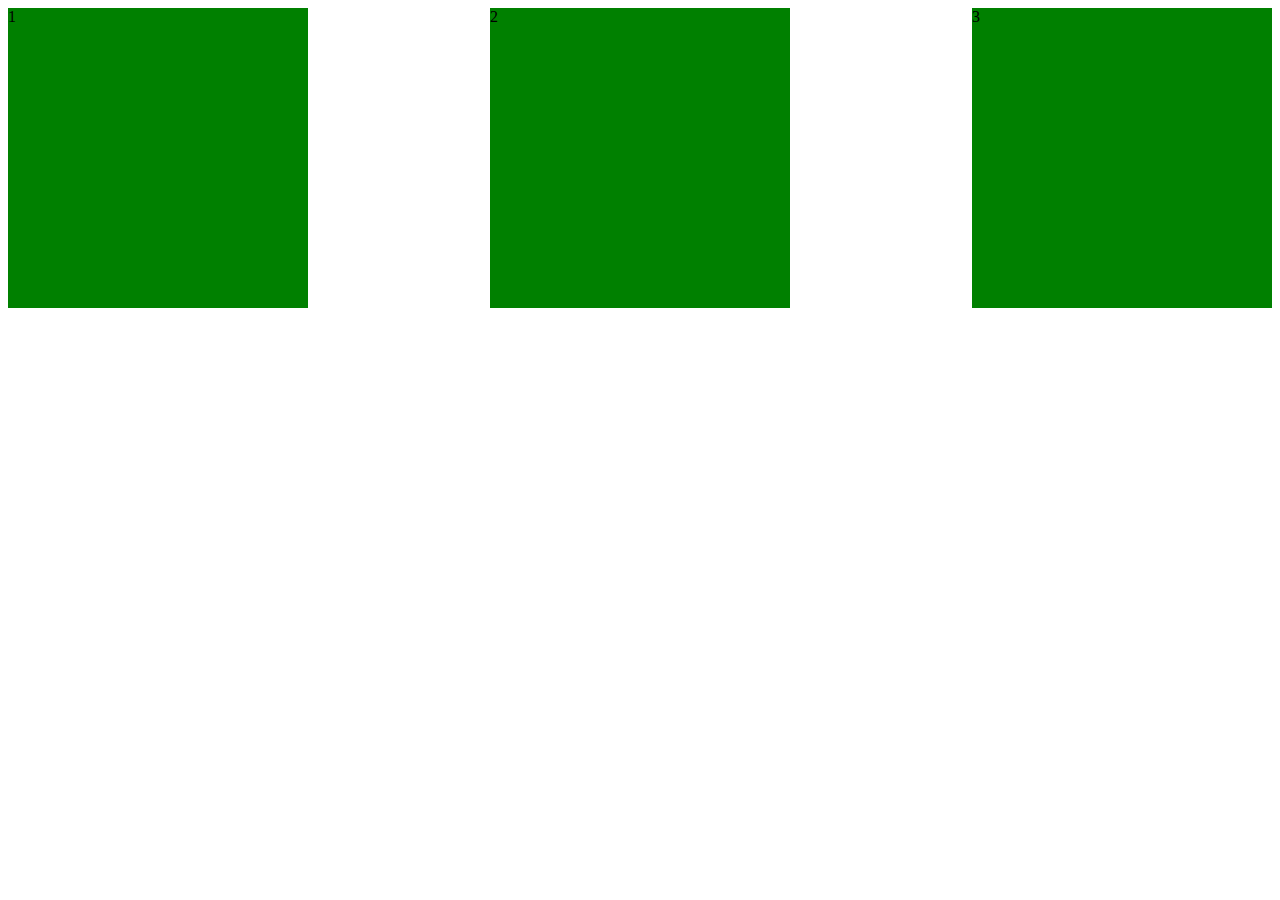
==== memoria/index.html @ 95d8e4e8 "memoria" ====
<!DOCTYPE html>
<html lang="en">

<head>
    <meta charset="UTF-8">
    <meta name="viewport" content="width=device-width, initial-scale=1.0">
    <link rel="stylesheet" href="index.css" />
    <title>Document</title>
</head>

<body>
    <div class="container">
        <div class="box" id="box-1">1</div>
        <div class="box" id="box-2">2</div>
        <div class="box" id="box-3">3</div>
    </div>

    <script src="script.js"></script>
</body>

</html>
---- memoria/index.css ----
.container {
    display: flex;
    justify-content: space-between;
}

.box {
    width: 300px;
    height: 300px;
    background: green;
}
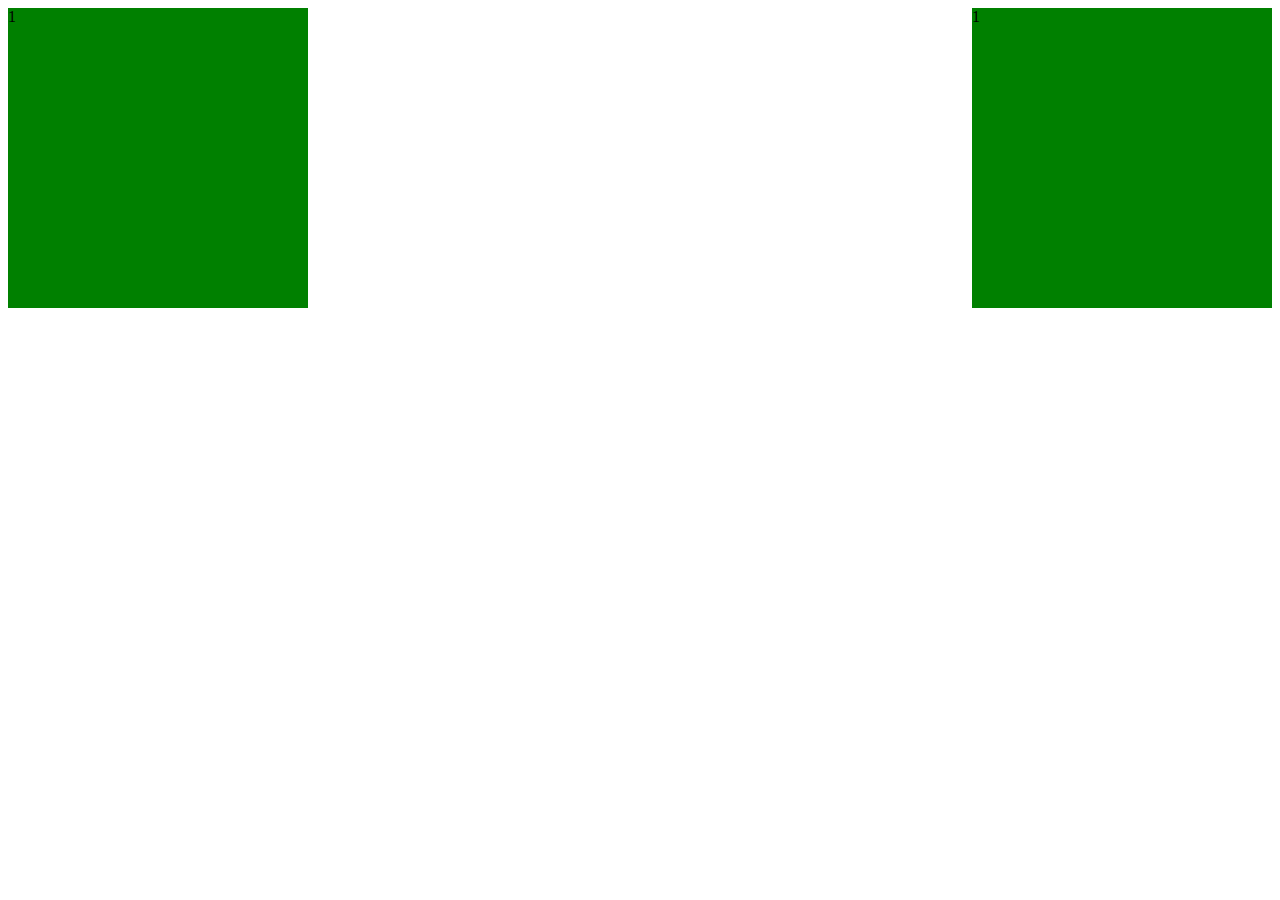
==== commit be5a745d: "j" ====
--- a/memoria/index.html
+++ b/memoria/index.html
@@ -9,10 +9,14 @@
 </head>
 
 <body>
-    <div class="container">
-        <div class="box" id="box-1">1</div>
+    <div class="container" id="container">
+        <!-- <div class="box" id="box-1">1</div>
         <div class="box" id="box-2">2</div>
         <div class="box" id="box-3">3</div>
+        <div class="box" id="box-4">1</div>
+        <div class="box" id="box-5">1</div>
+        <div class="box" id="box-6">1</div>
+ -->
     </div>
 
     <script src="script.js"></script>
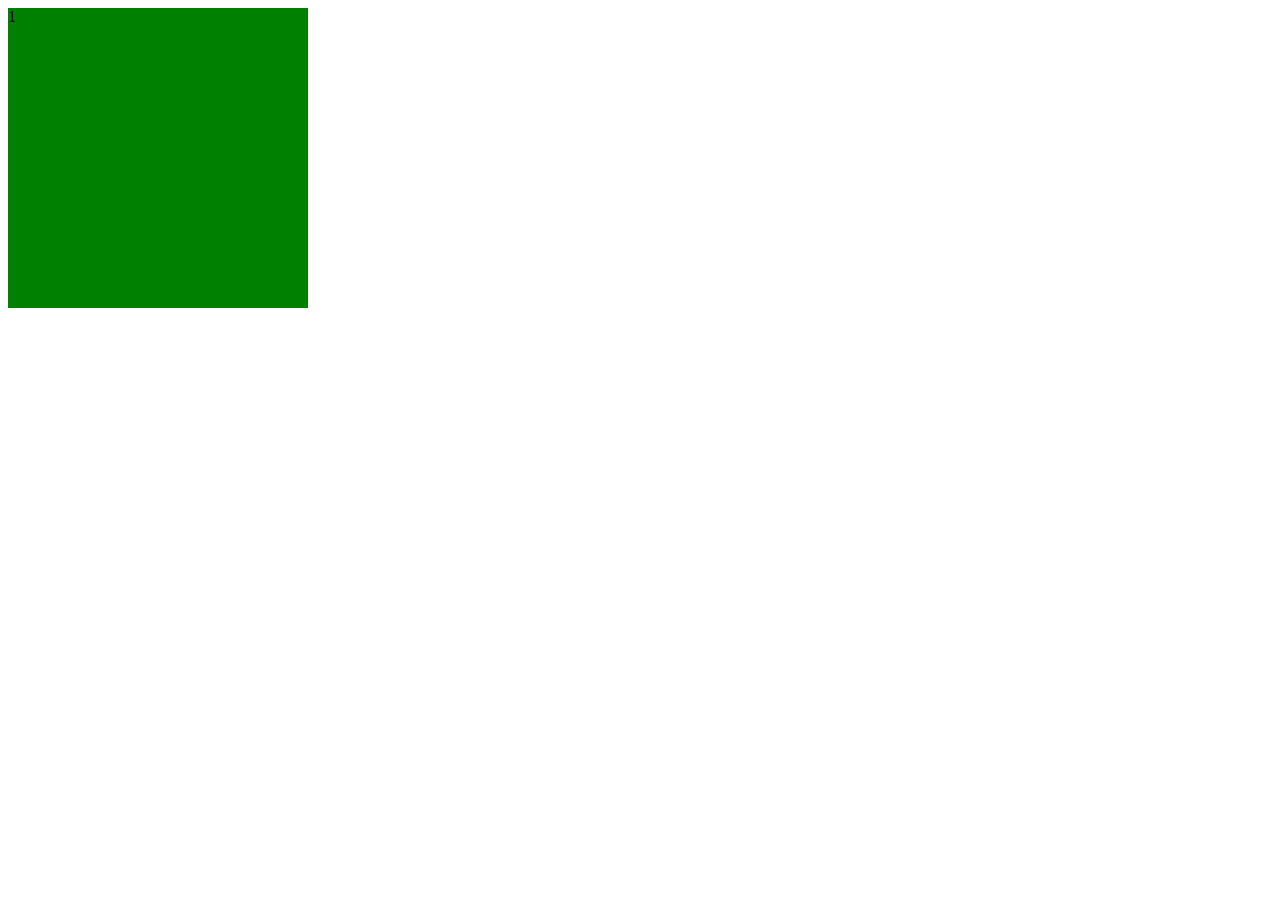
==== commit 3940cffc: "java" ====
--- a/memoria/index.html
+++ b/memoria/index.html
@@ -10,14 +10,8 @@
 
 <body>
     <div class="container" id="container">
-        <!-- <div class="box" id="box-1">1</div>
-        <div class="box" id="box-2">2</div>
-        <div class="box" id="box-3">3</div>
-        <div class="box" id="box-4">1</div>
-        <div class="box" id="box-5">1</div>
-        <div class="box" id="box-6">1</div>
- -->
-    </div>
+     
+   </div>
 
     <script src="script.js"></script>
 </body>
